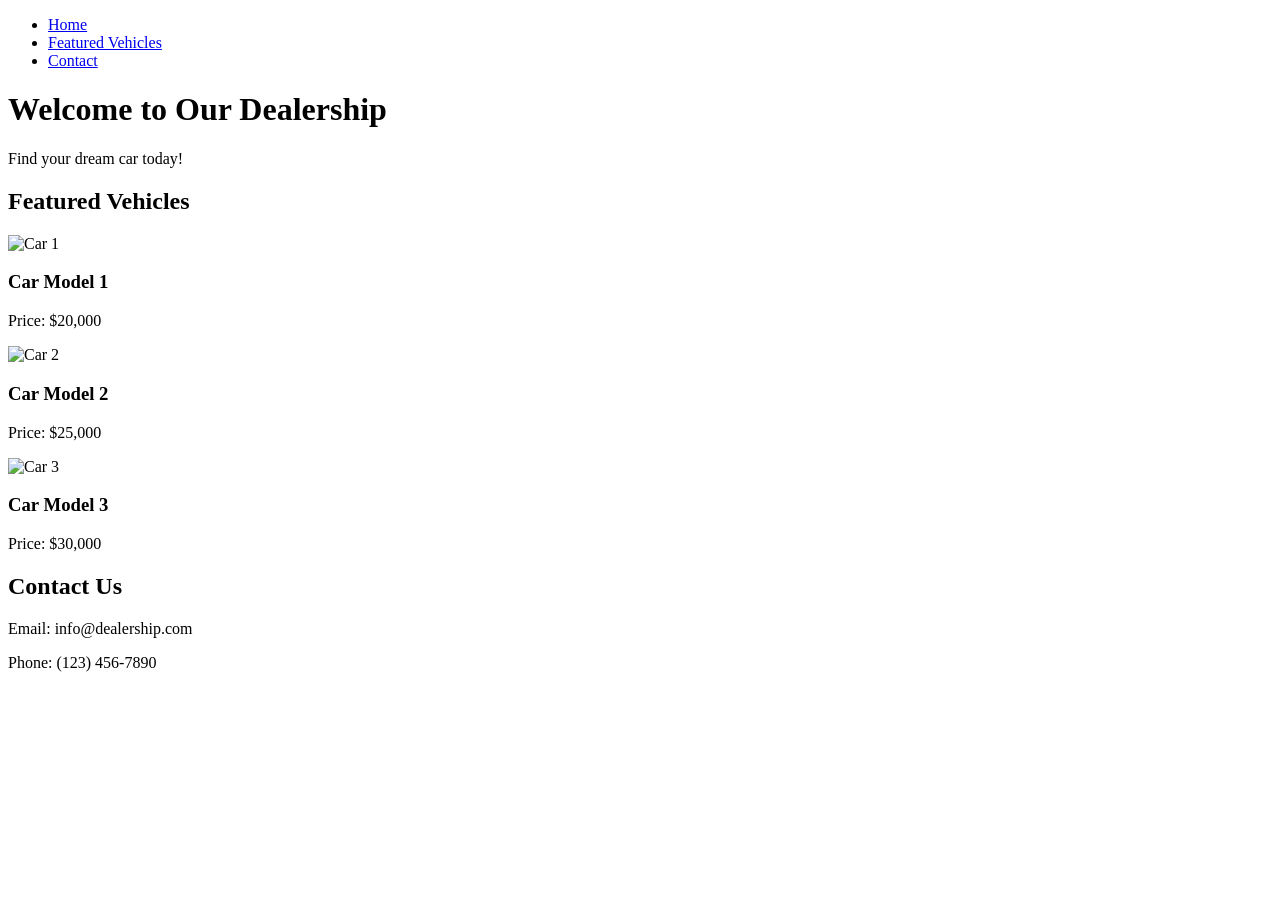
==== index.html @ 60b44bb9 "Create index.html for dealership webpage" ====
<!DOCTYPE html>
<html lang="en">
<head>
    <meta charset="UTF-8">
    <meta name="viewport" content="width=device-width, initial-scale=1.0">
    <title>Dealership</title>
    <link rel="stylesheet" href="styles.css">
</head>
<body>
    <header>
        <nav>
            <ul>
                <li><a href="#home">Home</a></li>
                <li><a href="#featured">Featured Vehicles</a></li>
                <li><a href="#contact">Contact</a></li>
            </ul>
        </nav>
        <div class="hero">
            <h1>Welcome to Our Dealership</h1>
            <p>Find your dream car today!</p>
        </div>
    </header>

    <main>
        <section id="featured">
            <h2>Featured Vehicles</h2>
            <div class="vehicles">
                <div class="vehicle">
                    <img src="car1.jpg" alt="Car 1">
                    <h3>Car Model 1</h3>
                    <p>Price: $20,000</p>
                </div>
                <div class="vehicle">
                    <img src="car2.jpg" alt="Car 2">
                    <h3>Car Model 2</h3>
                    <p>Price: $25,000</p>
                </div>
                <div class="vehicle">
                    <img src="car3.jpg" alt="Car 3">
                    <h3>Car Model 3</h3>
                    <p>Price: $30,000</p>
                </div>
            </div>
        </section>
    </main>

    <footer id="contact">
        <h2>Contact Us</h2>
        <p>Email: info@dealership.com</p>
        <p>Phone: (123) 456-7890</p>
    </footer>
</body>
</html>
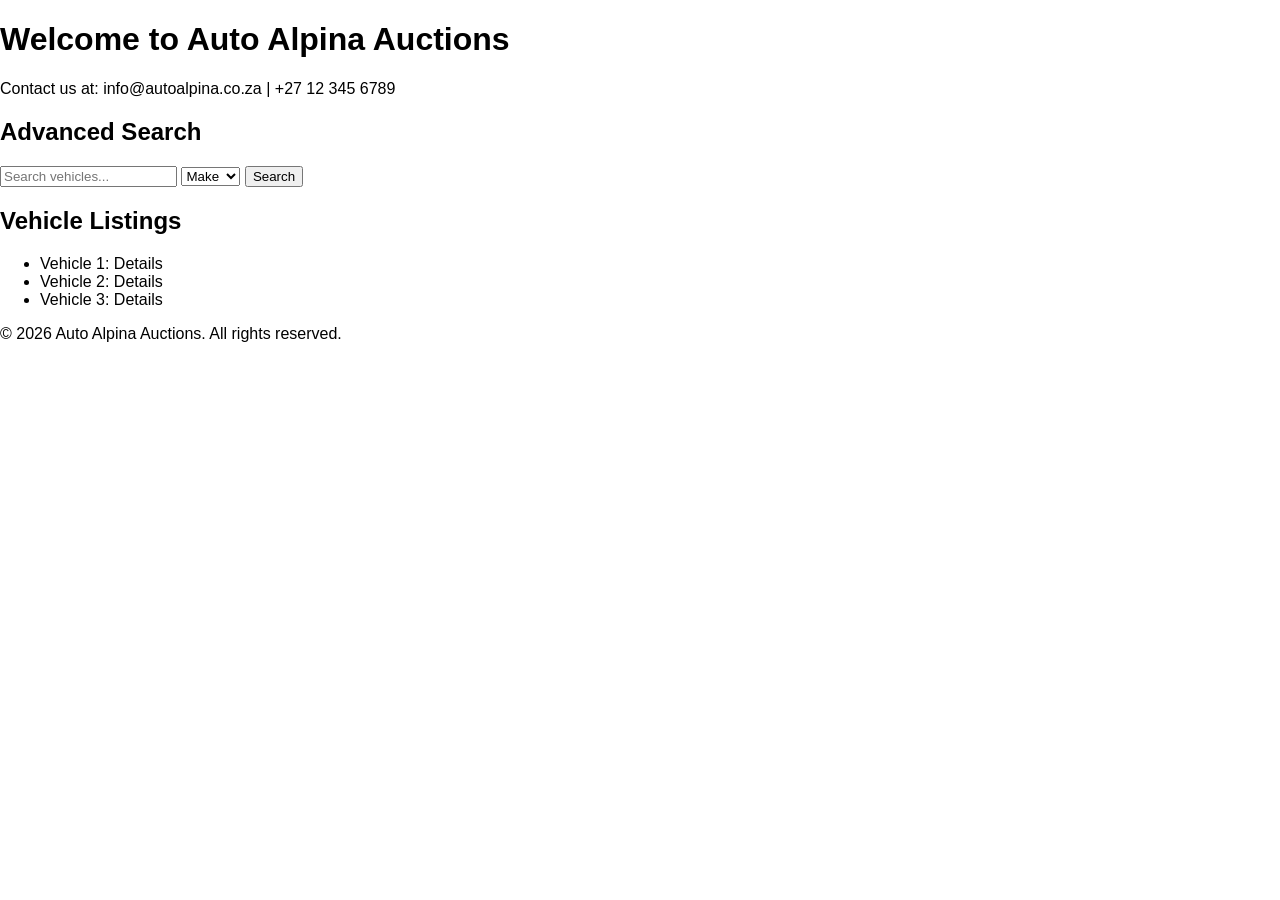
==== commit 4bd16081: "Updated index.html with Auto Alpina Auctions branding and functionality" ====
--- a/index.html
+++ b/index.html
@@ -3,51 +3,41 @@
 <head>
     <meta charset="UTF-8">
     <meta name="viewport" content="width=device-width, initial-scale=1.0">
-    <title>Dealership</title>
+    <title>Auto Alpina Auctions</title>
     <link rel="stylesheet" href="styles.css">
 </head>
 <body>
     <header>
-        <nav>
-            <ul>
-                <li><a href="#home">Home</a></li>
-                <li><a href="#featured">Featured Vehicles</a></li>
-                <li><a href="#contact">Contact</a></li>
-            </ul>
-        </nav>
-        <div class="hero">
-            <h1>Welcome to Our Dealership</h1>
-            <p>Find your dream car today!</p>
-        </div>
+        <h1>Welcome to Auto Alpina Auctions</h1>
+        <p>Contact us at: info@autoalpina.co.za | +27 12 345 6789</p>
     </header>
 
     <main>
-        <section id="featured">
-            <h2>Featured Vehicles</h2>
-            <div class="vehicles">
-                <div class="vehicle">
-                    <img src="car1.jpg" alt="Car 1">
-                    <h3>Car Model 1</h3>
-                    <p>Price: $20,000</p>
-                </div>
-                <div class="vehicle">
-                    <img src="car2.jpg" alt="Car 2">
-                    <h3>Car Model 2</h3>
-                    <p>Price: $25,000</p>
-                </div>
-                <div class="vehicle">
-                    <img src="car3.jpg" alt="Car 3">
-                    <h3>Car Model 3</h3>
-                    <p>Price: $30,000</p>
-                </div>
-            </div>
+        <section>
+            <h2>Advanced Search</h2>
+            <form action="#">
+                <input type="text" placeholder="Search vehicles...">
+                <select name="filters">
+                    <option value="make">Make</option>
+                    <option value="model">Model</option>
+                    <option value="year">Year</option>
+                </select>
+                <input type="submit" value="Search">
+            </form>
+        </section>
+        <section>
+            <h2>Vehicle Listings</h2>
+            <ul>
+                <li>Vehicle 1: Details</li>
+                <li>Vehicle 2: Details</li>
+                <li>Vehicle 3: Details</li>
+                <!-- More vehicle listings can go here -->
+            </ul>
         </section>
     </main>
 
-    <footer id="contact">
-        <h2>Contact Us</h2>
-        <p>Email: info@dealership.com</p>
-        <p>Phone: (123) 456-7890</p>
+    <footer>
+        <p>&copy; 2026 Auto Alpina Auctions. All rights reserved.</p>
     </footer>
 </body>
-</html>
+</html>
--- a/styles.css
+++ b/styles.css
@@ -0,0 +1,80 @@
+/* Modern Responsive Design Styles */
+body {
+    font-family: Arial, sans-serif;
+    margin: 0;
+    padding: 0;
+    box-sizing: border-box;
+}
+
+.container {
+    width: 100%;
+    max-width: 1200px;
+    margin: auto;
+    padding: 20px;
+}
+
+.header, .footer {
+    background: #333;
+    color: white;
+    text-align: center;
+    padding: 15px;
+}
+
+.header h1 {
+    margin: 0;
+}
+
+.navbar {
+    display: flex;
+    justify-content: space-around;
+    background: #444;
+    padding: 10px;
+}
+
+.navbar a {
+    color: white;
+    text-decoration: none;
+}
+
+/* Advanced Filter UI Styles */
+.filter {
+    display: flex;
+    flex-direction: column;
+    margin: 20px 0;
+}
+
+.filter label {
+    margin: 5px 0;
+}
+
+.filter input, .filter select {
+    padding: 10px;
+    margin-top: 5px;
+}
+
+/* Market Price Comparison Styling */
+.price-comparison {
+    background: #f9f9f9;
+    border: 1px solid #ccc;
+    padding: 10px;
+    border-radius: 5px;
+}
+
+.price-comparison h2 {
+    margin: 0 0 10px;
+}
+
+.price-comparison .comparison-item {
+    display: flex;
+    justify-content: space-between;
+    padding: 5px 0;
+}
+
+/* Professional Automotive Dealer Branding */
+.branding {
+    background-color: #0066cc;
+    color: white;
+    padding: 15px;
+    text-align: center;
+    font-size: 1.2em;
+}
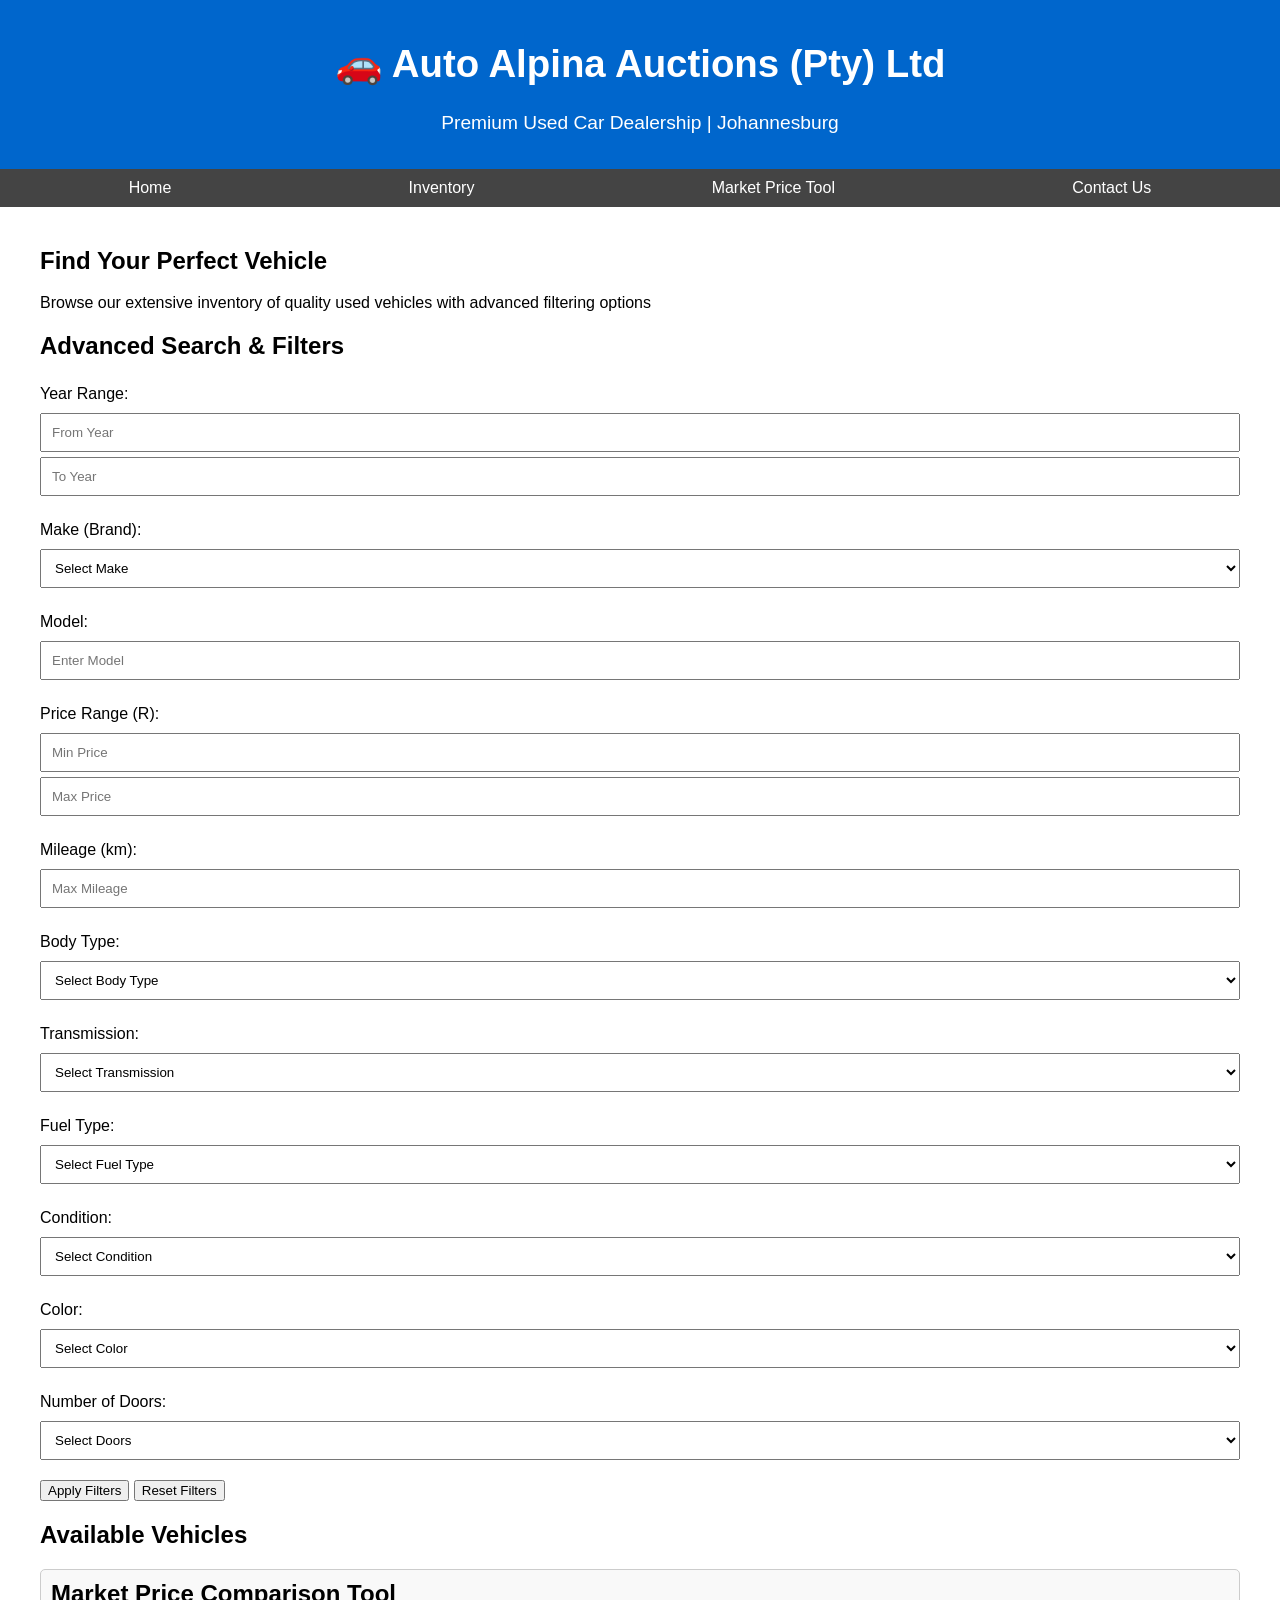
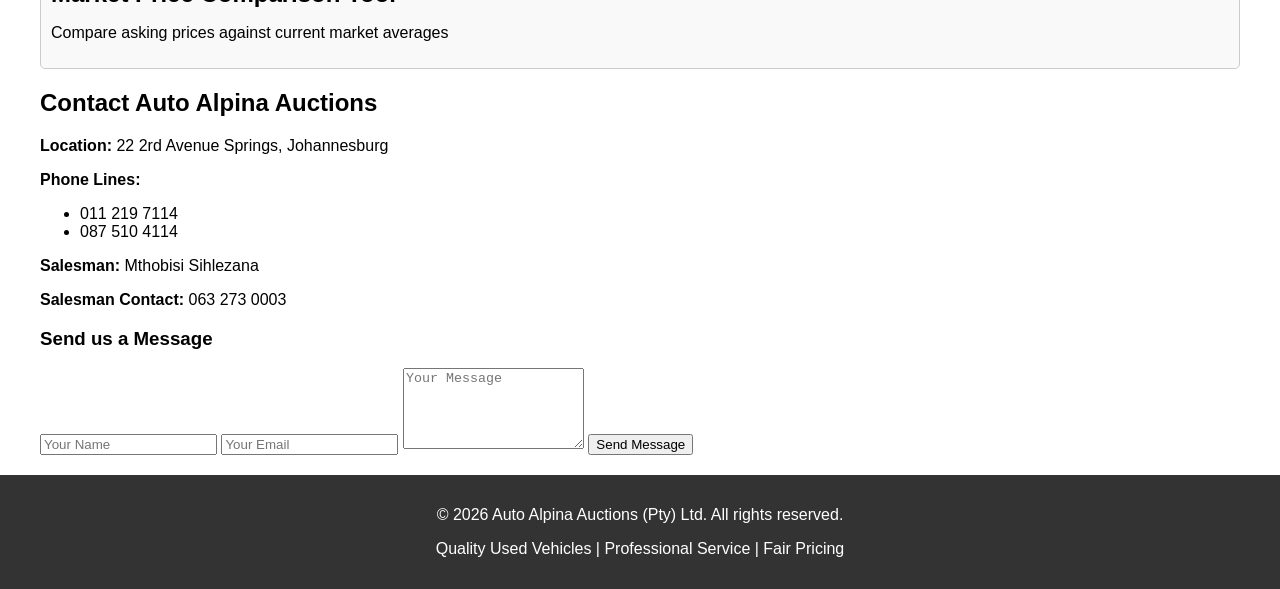
==== commit 5e16aabf: "Update index.html with new layout and features" ====
--- a/index.html
+++ b/index.html
@@ -3,41 +3,189 @@
 <head>
     <meta charset="UTF-8">
     <meta name="viewport" content="width=device-width, initial-scale=1.0">
-    <title>Auto Alpina Auctions</title>
+    <title>Auto Alpina Auctions (Pty) Ltd - Used Car Dealer</title>
     <link rel="stylesheet" href="styles.css">
 </head>
 <body>
-    <header>
-        <h1>Welcome to Auto Alpina Auctions</h1>
-        <p>Contact us at: info@autoalpina.co.za | +27 12 345 6789</p>
+    <!-- Professional Header with Branding -->
+    <header class="branding">
+        <h1>🚗 Auto Alpina Auctions (Pty) Ltd</h1>
+        <p>Premium Used Car Dealership | Johannesburg</p>
     </header>
 
-    <main>
-        <section>
-            <h2>Advanced Search</h2>
-            <form action="#">
-                <input type="text" placeholder="Search vehicles...">
-                <select name="filters">
-                    <option value="make">Make</option>
-                    <option value="model">Model</option>
-                    <option value="year">Year</option>
+    <!-- Navigation Bar -->
+    <nav class="navbar">
+        <a href="#home">Home</a>
+        <a href="#inventory">Inventory</a>
+        <a href="#market-price">Market Price Tool</a>
+        <a href="#contact">Contact Us</a>
+    </nav>
+
+    <!-- Main Container -->
+    <div class="container">
+        <!-- Hero Section -->
+        <section id="home" class="hero">
+            <h2>Find Your Perfect Vehicle</h2>
+            <p>Browse our extensive inventory of quality used vehicles with advanced filtering options</p>
+        </section>
+
+        <!-- Advanced Filter Section -->
+        <section id="filters" class="filters-section">
+            <h2>Advanced Search & Filters</h2>
+            
+            <div class="filter">
+                <label>Year Range:</label>
+                <input type="number" id="yearMin" placeholder="From Year" min="2000">
+                <input type="number" id="yearMax" placeholder="To Year" max="2026">
+            </div>
+
+            <div class="filter">
+                <label>Make (Brand):</label>
+                <select id="make">
+                    <option value="">Select Make</option>
+                    <option value="Toyota">Toyota</option>
+                    <option value="Honda">Honda</option>
+                    <option value="Ford">Ford</option>
+                    <option value="BMW">BMW</option>
+                    <option value="Mercedes-Benz">Mercedes-Benz</option>
+                    <option value="Volkswagen">Volkswagen</option>
                 </select>
-                <input type="submit" value="Search">
+            </div>
+
+            <div class="filter">
+                <label>Model:</label>
+                <input type="text" id="model" placeholder="Enter Model">
+            </div>
+
+            <div class="filter">
+                <label>Price Range (R):</label>
+                <input type="number" id="priceMin" placeholder="Min Price" min="0">
+                <input type="number" id="priceMax" placeholder="Max Price" min="0">
+            </div>
+
+            <div class="filter">
+                <label>Mileage (km):</label>
+                <input type="number" id="mileage" placeholder="Max Mileage" min="0">
+            </div>
+
+            <div class="filter">
+                <label>Body Type:</label>
+                <select id="bodyType">
+                    <option value="">Select Body Type</option>
+                    <option value="Sedan">Sedan</option>
+                    <option value="SUV">SUV</option>
+                    <option value="Truck">Truck</option>
+                    <option value="Van">Van</option>
+                    <option value="Coupe">Coupe</option>
+                    <option value="Hatchback">Hatchback</option>
+                </select>
+            </div>
+
+            <div class="filter">
+                <label>Transmission:</label>
+                <select id="transmission">
+                    <option value="">Select Transmission</option>
+                    <option value="Manual">Manual</option>
+                    <option value="Automatic">Automatic</option>
+                    <option value="CVT">CVT</option>
+                </select>
+            </div>
+
+            <div class="filter">
+                <label>Fuel Type:</label>
+                <select id="fuelType">
+                    <option value="">Select Fuel Type</option>
+                    <option value="Petrol">Petrol</option>
+                    <option value="Diesel">Diesel</option>
+                    <option value="Hybrid">Hybrid</option>
+                    <option value="Electric">Electric</option>
+                </select>
+            </div>
+
+            <div class="filter">
+                <label>Condition:</label>
+                <select id="condition">
+                    <option value="">Select Condition</option>
+                    <option value="New">New</option>
+                    <option value="Used">Used</option>
+                    <option value="Certified Pre-Owned">Certified Pre-Owned</option>
+                </select>
+            </div>
+
+            <div class="filter">
+                <label>Color:</label>
+                <select id="color">
+                    <option value="">Select Color</option>
+                    <option value="Black">Black</option>
+                    <option value="White">White</option>
+                    <option value="Silver">Silver</option>
+                    <option value="Red">Red</option>
+                    <option value="Blue">Blue</option>
+                    <option value="Gray">Gray</option>
+                </select>
+            </div>
+
+            <div class="filter">
+                <label>Number of Doors:</label>
+                <select id="doors">
+                    <option value="">Select Doors</option>
+                    <option value="2">2 Doors</option>
+                    <option value="4">4 Doors</option>
+                    <option value="5">5+ Doors</option>
+                </select>
+            </div>
+
+            <button onclick="applyFilters()">Apply Filters</button>
+            <button onclick="resetFilters()">Reset Filters</button>
+        </section>
+
+        <!-- Inventory Listing Section -->
+        <section id="inventory" class="inventory-section">
+            <h2>Available Vehicles</h2>
+            <div id="vehicleList" class="vehicle-grid">
+                <!-- Vehicles will be dynamically inserted here -->
+            </div>
+        </section>
+
+        <!-- Market Price Comparison Tool -->
+        <section id="market-price" class="price-comparison">
+            <h2>Market Price Comparison Tool</h2>
+            <p>Compare asking prices against current market averages</p>
+            <div id="priceComparison">
+                <!-- Price comparisons will be dynamically inserted here -->
+            </div>
+        </section>
+
+        <!-- Contact Section -->
+        <section id="contact" class="contact-section">
+            <h2>Contact Auto Alpina Auctions</h2>
+            <div class="contact-info">
+                <p><strong>Location:</strong> 22 2rd Avenue Springs, Johannesburg</p>
+                <p><strong>Phone Lines:</strong></p>
+                <ul>
+                    <li>011 219 7114</li>
+                    <li>087 510 4114</li>
+                </ul>
+                <p><strong>Salesman:</strong> Mthobisi Sihlezana</p>
+                <p><strong>Salesman Contact:</strong> 063 273 0003</p>
+            </div>
+
+            <h3>Send us a Message</h3>
+            <form id="contactForm">
+                <input type="text" placeholder="Your Name" required>
+                <input type="email" placeholder="Your Email" required>
+                <textarea placeholder="Your Message" rows="5" required></textarea>
+                <button type="submit">Send Message</button>
             </form>
         </section>
-        <section>
-            <h2>Vehicle Listings</h2>
-            <ul>
-                <li>Vehicle 1: Details</li>
-                <li>Vehicle 2: Details</li>
-                <li>Vehicle 3: Details</li>
-                <!-- More vehicle listings can go here -->
-            </ul>
-        </section>
-    </main>
+    </div>
 
-    <footer>
-        <p>&copy; 2026 Auto Alpina Auctions. All rights reserved.</p>
+    <!-- Footer -->
+    <footer class="footer">
+        <p>&copy; 2026 Auto Alpina Auctions (Pty) Ltd. All rights reserved.</p>
+        <p>Quality Used Vehicles | Professional Service | Fair Pricing</p>
     </footer>
+
+    <script src="script.js"></script>
 </body>
 </html>
